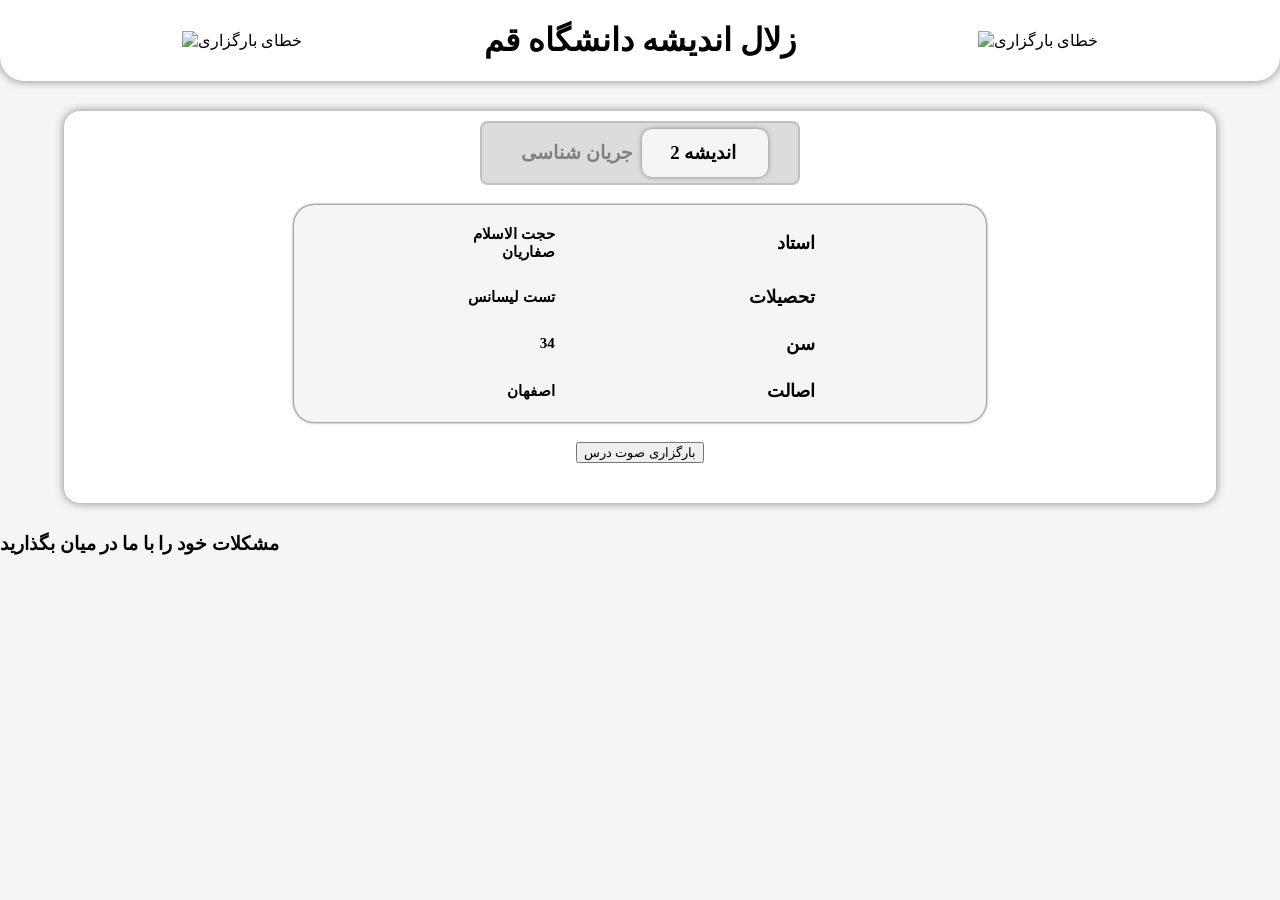
==== index.html @ b04b5973 "s change the password" ====
<!DOCTYPE html>
<html lang="fa">
<head>
    <meta charset="UTF-8">
    <meta name="viewport" content="width=device-width, initial-scale=1.0">
    <link rel="stylesheet" href="style.css">
    <title>Sourse</title>
</head>
<body>
    <header>
        <img src="" alt="خطای بارگزاری">
        <h1>زلال اندیشه دانشگاه قم</h1>
        <img src="" alt="خطای بارگزاری">
    </header>
    <section id="main">
        <div  class="chois">
            <div id="select"></div>
            <h3 id="Andishe">اندیشه 2</h3>
            <h3 id="Garyan" style="color: grey;">جریان شناسی</h3>
        </div>
        <div id="teacher"></div>
        <button type="button" id="load" onclick="loadFile('sours')">بارگزاری صوت درس</button>
        <div id="sours"></div>
    </section>
    <footer>
        <h3>مشکلات خود را با ما در میان بگذارید</h3>
    </footer>
    <script src="script.js"></script>
</body>
</html>
---- style.css ----
*{
    box-sizing: border-box;
}
body{
    background-color: whitesmoke;
    margin: 0;
}
header{
    background-color: white;
    display: flex;
    flex-direction: row-reverse;
    justify-content: space-evenly;
    align-items: center;
    border-radius: 0 0 1.5em 1.5em;
    box-shadow: 0 0 10px grey;
}
#main{
    display: flex;
    flex-direction: column;
    gap: 20px;
    align-items: center;
    margin: 30px auto;
    width: 90%;
    background-color: white;
    box-shadow: 0 0 10px grey;
    border-radius: 1em;

}
.chois{
    display: flex;
    flex-direction: row-reverse;
    justify-content: center;
    align-items: center;
    position: relative;
    margin-top: 10px;
    border: 2px solid silver;
    width: 20em;
    height: 4em;
    background-color: gainsboro;
    border-radius: 0.5em;
}
.chois h3{
    z-index: 2;
    margin: 0;
    width: 40%;
    text-align: center;
}
.chois div{
    transition: 1s;
    position: absolute;
    width: 40%;
    height: 80%;
    background-color: whitesmoke;
    right: 30px;
    border-radius: 10px;
    box-shadow: 0 0 5px grey ;
}
.select{
    transition: 1s;
    transform: translate(-100%);
}
#teacher{
    display: flex;
    flex-direction: column;
    flex-wrap: wrap;
    height: fit-content;
    width: 60%;
    gap: 25px;
    background-color: whitesmoke;
    padding-top: 20px;
    padding-bottom: 20px;
    border-radius: 20px;
    box-shadow: 0 0 3px;
}
.information{
    display: flex;
    flex-direction: row-reverse;
    justify-content: space-evenly;
    align-items: center;
    gap: 0px;
}
.information h5{
    cursor: default;
    margin: 0;
    width: 90px;
    font-size: 15px;
    text-align: right;
}
.information .titr{
    font-size: 18px;
}
.audioDiv{
    display: flex;
    flex-direction: row-reverse;
    align-items: center;
    gap: 20px;
}
audio{
    height: 40px;
}
#sours{
    display: flex;
    flex-direction: row-reverse;
    flex-wrap: wrap;
    justify-content: center;
    align-items: center;
    width: 70%;
    gap: 20px;
    margin-bottom: 20px;
}
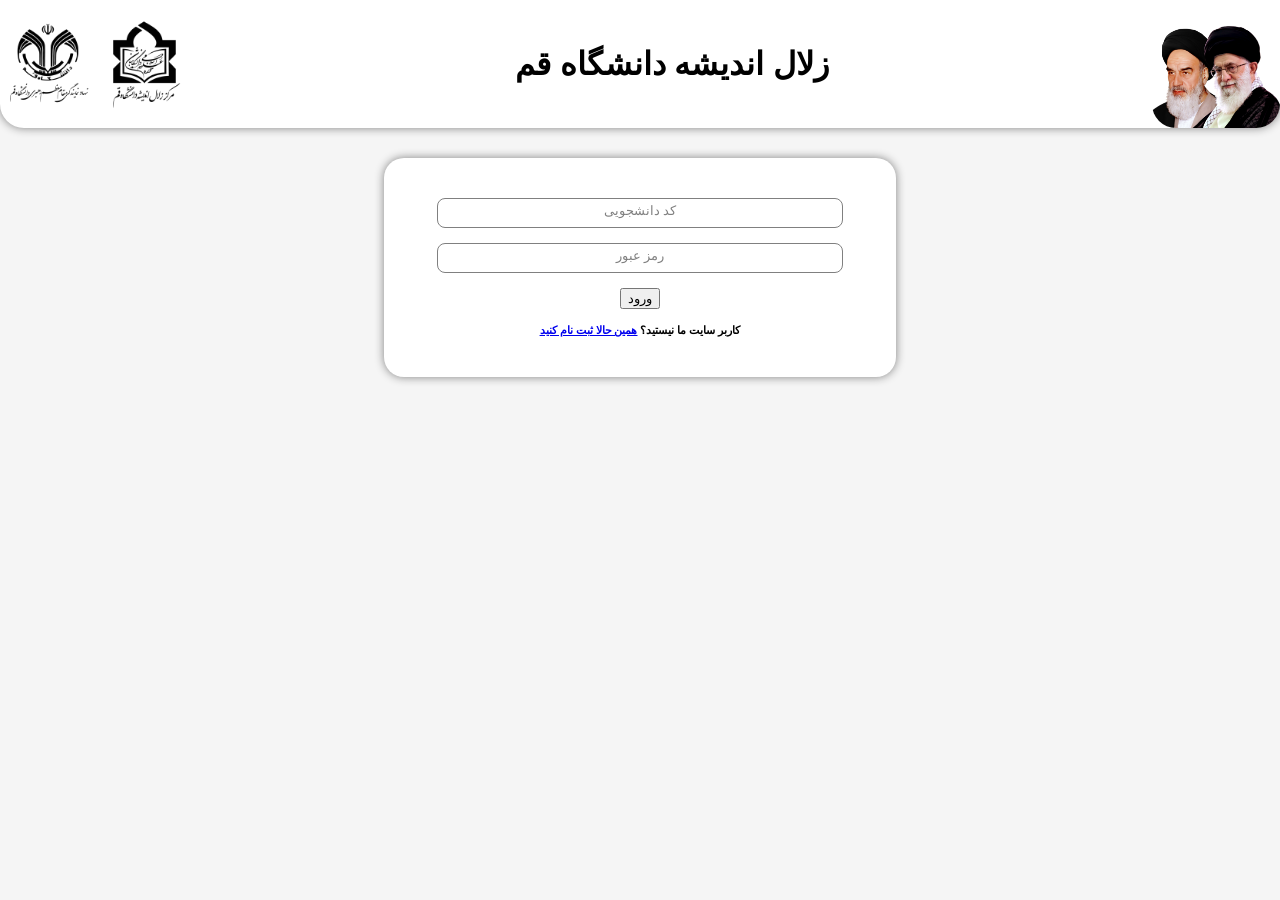
==== commit cdf97075: "1204 update" ====
--- a/index.html
+++ b/index.html
@@ -3,28 +3,30 @@
 <head>
     <meta charset="UTF-8">
     <meta name="viewport" content="width=device-width, initial-scale=1.0">
-    <link rel="stylesheet" href="style.css">
-    <title>Sourse</title>
+    <link rel="stylesheet" href="style/login/style.css">
+    <title>login</title>
 </head>
 <body>
     <header>
-        <img src="" alt="خطای بارگزاری">
+        <img src="photo/leader.png" alt="خطای بارگزاری">
         <h1>زلال اندیشه دانشگاه قم</h1>
-        <img src="" alt="خطای بارگزاری">
+        <div><img src="photo/nahad-logo.png" alt="خطای بارگزاری">
+            <img src="photo/zolal-logo.png" alt="خطای بارگزاری">
+        </div>  
     </header>
-    <section id="main">
-        <div  class="chois">
-            <div id="select"></div>
-            <h3 id="Andishe">اندیشه 2</h3>
-            <h3 id="Garyan" style="color: grey;">جریان شناسی</h3>
+    <form action="index.html">
+        <div class="input">
+            <label id="code" for="code">کد دانشجویی</label>
+            <input id="intcode" name="code" type="number" minlength="11" maxlength="11" required>
         </div>
-        <div id="teacher"></div>
-        <button type="button" id="load" onclick="loadFile('sours')">بارگزاری صوت درس</button>
-        <div id="sours"></div>
-    </section>
-    <footer>
-        <h3>مشکلات خود را با ما در میان بگذارید</h3>
-    </footer>
-    <script src="script.js"></script>
+        <div class="input">
+            <label id="pass" for="pass">رمز عبور</label>
+            <input id="intpass" name="pass" type="password" minlength="8" maxlength="16" required>
+        </div>
+        <button type="button" id="sub">ورود</button> <button id="submite" type="submit" hidden></button>
+        <h6>کاربر سایت ما نیستید؟ <a href="mailto:mohammad.mahdi.latif@gmail.com">همین حالا ثبت نام کنید</a></h6>
+    </form>
+
+    <script src="script/login/log.js"></script>
 </body>
 </html>
--- a/style/login/style.css
+++ b/style/login/style.css
@@ -0,0 +1,110 @@
+*{
+    box-sizing: border-box;
+    font-family: sans-serif;
+    transition: 1s;
+}
+body{
+    background-color: whitesmoke;
+    margin: 0;
+    display: flex;
+    flex-direction: column;
+    gap: 30px;
+}
+header{
+    background-color: white;
+    display: flex;
+    flex-direction: row-reverse;
+    justify-content: space-between;
+    align-items: center;
+    border-radius: 0 0 1.5em 1.5em;
+    box-shadow: 0 0 10px grey;
+}
+header h1{
+    cursor: default;
+}
+header img{
+    width: 10%;
+    border-radius: 1.5em;
+}
+header div{
+    display: flex; 
+    width: 15%;
+}
+header div img{ 
+    width: 50%;
+}
+form{
+    display: flex;
+    flex-direction: column;
+    justify-content: center;
+    align-items: center;
+    gap: 15px;
+    width: 40%;
+    background-color: white;
+    padding: 40px 30px;
+    margin: 0 auto;
+    border-radius: 20px;
+    box-shadow: 0 0 10px grey;
+    
+}
+form h6{
+    margin: 0;
+}
+.input{
+    position: relative;
+    display: flex;
+    justify-content: center;
+    direction: rtl;
+    width: 90%;
+
+}
+label{
+    font-size: small;
+    position: absolute;
+    bottom: 10px;
+    margin: 0 auto;
+    color: grey;
+    height: min-content;
+    background-color: white;
+    cursor: text;
+}
+.label{
+    font-size: x-small;
+    position: absolute;
+    top: -10px;
+    color: black;
+    right: 15px;
+    padding: 0px 3px;
+    border-radius: 50px;
+}
+input{
+border-radius: 8px;
+height: 30px;
+border: 1.5px solid grey;
+width: 100%;
+}
+input:focus{
+    border-color: gainsboro;
+    box-shadow: 0 5px 8px grey;
+}
+
+@media (max-width:430px) {
+    .label{
+        right: 5px;
+        font-size: xx-small;
+        top: -9px;
+    }
+    header{
+        border-radius: 0.5em;
+    }
+    header img{
+        width: 15%;
+        border-radius: 0.5em;
+    }
+    header div{
+        width: 20%;
+    }
+    header h1{
+        font-size: larger;
+    }
+}
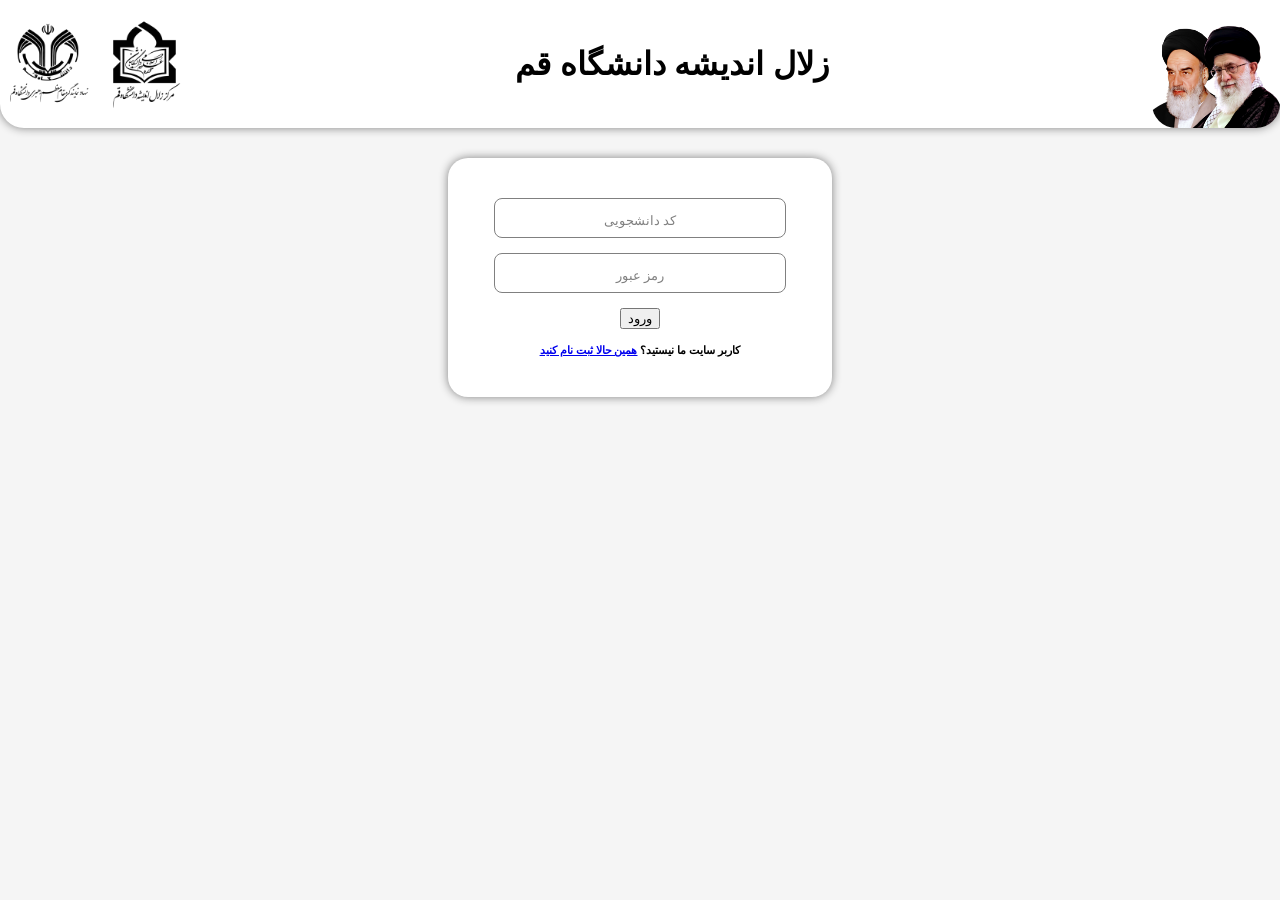
==== commit cbe4ba8a: "update 14041205" ====
--- a/index.html
+++ b/index.html
@@ -4,7 +4,8 @@
     <meta charset="UTF-8">
     <meta name="viewport" content="width=device-width, initial-scale=1.0">
     <link rel="stylesheet" href="style/login/style.css">
-    <title>login</title>
+    <title>ورود</title>
+    <script src="script/profile/data.js"></script>
 </head>
 <body>
     <header>
@@ -19,12 +20,15 @@
             <label id="code" for="code">کد دانشجویی</label>
             <input id="intcode" name="code" type="number" minlength="11" maxlength="11" required>
         </div>
+        <input type="hidden" name="_subject" value="گزارش مشکل">
+        <input type="hidden" name="_captcha" value="false">
+        <input type="hidden" name="_next" value="zolal.html?login=true&point=1217&claint=1069">
         <div class="input">
             <label id="pass" for="pass">رمز عبور</label>
             <input id="intpass" name="pass" type="password" minlength="8" maxlength="16" required>
         </div>
         <button type="button" id="sub">ورود</button> <button id="submite" type="submit" hidden></button>
-        <h6>کاربر سایت ما نیستید؟ <a href="mailto:mohammad.mahdi.latif@gmail.com">همین حالا ثبت نام کنید</a></h6>
+        <h6>کاربر سایت ما نیستید؟ <a href="sin.htmml">همین حالا ثبت نام کنید</a></h6>
     </form>
 
     <script src="script/login/log.js"></script>
--- a/style/login/style.css
+++ b/style/login/style.css
@@ -39,7 +39,7 @@
     justify-content: center;
     align-items: center;
     gap: 15px;
-    width: 40%;
+    width: 30%;
     background-color: white;
     padding: 40px 30px;
     margin: 0 auto;
@@ -65,22 +65,23 @@
     margin: 0 auto;
     color: grey;
     height: min-content;
-    background-color: white;
     cursor: text;
 }
 .label{
     font-size: x-small;
     position: absolute;
-    top: -10px;
+    top: -7px;
     color: black;
-    right: 15px;
+    right: 15px;    
+    background-color: white;
     padding: 0px 3px;
     border-radius: 50px;
 }
 input{
 border-radius: 8px;
-height: 30px;
+height: 40px;
 border: 1.5px solid grey;
+text-align: center;
 width: 100%;
 }
 input:focus{
@@ -88,11 +89,20 @@
     box-shadow: 0 5px 8px grey;
 }
 
-@media (max-width:430px) {
+@media (max-width:500px) {
+    button{
+        font-size: x-small;
+        padding: 10px 14px;
+        border-radius: 10px;
+        min-height: 40px;
+    }
     .label{
-        right: 5px;
+        right: 15px;
         font-size: xx-small;
-        top: -9px;
+        top: -7px;
+    }
+    form{
+        width: 70%;
     }
     header{
         border-radius: 0.5em;
